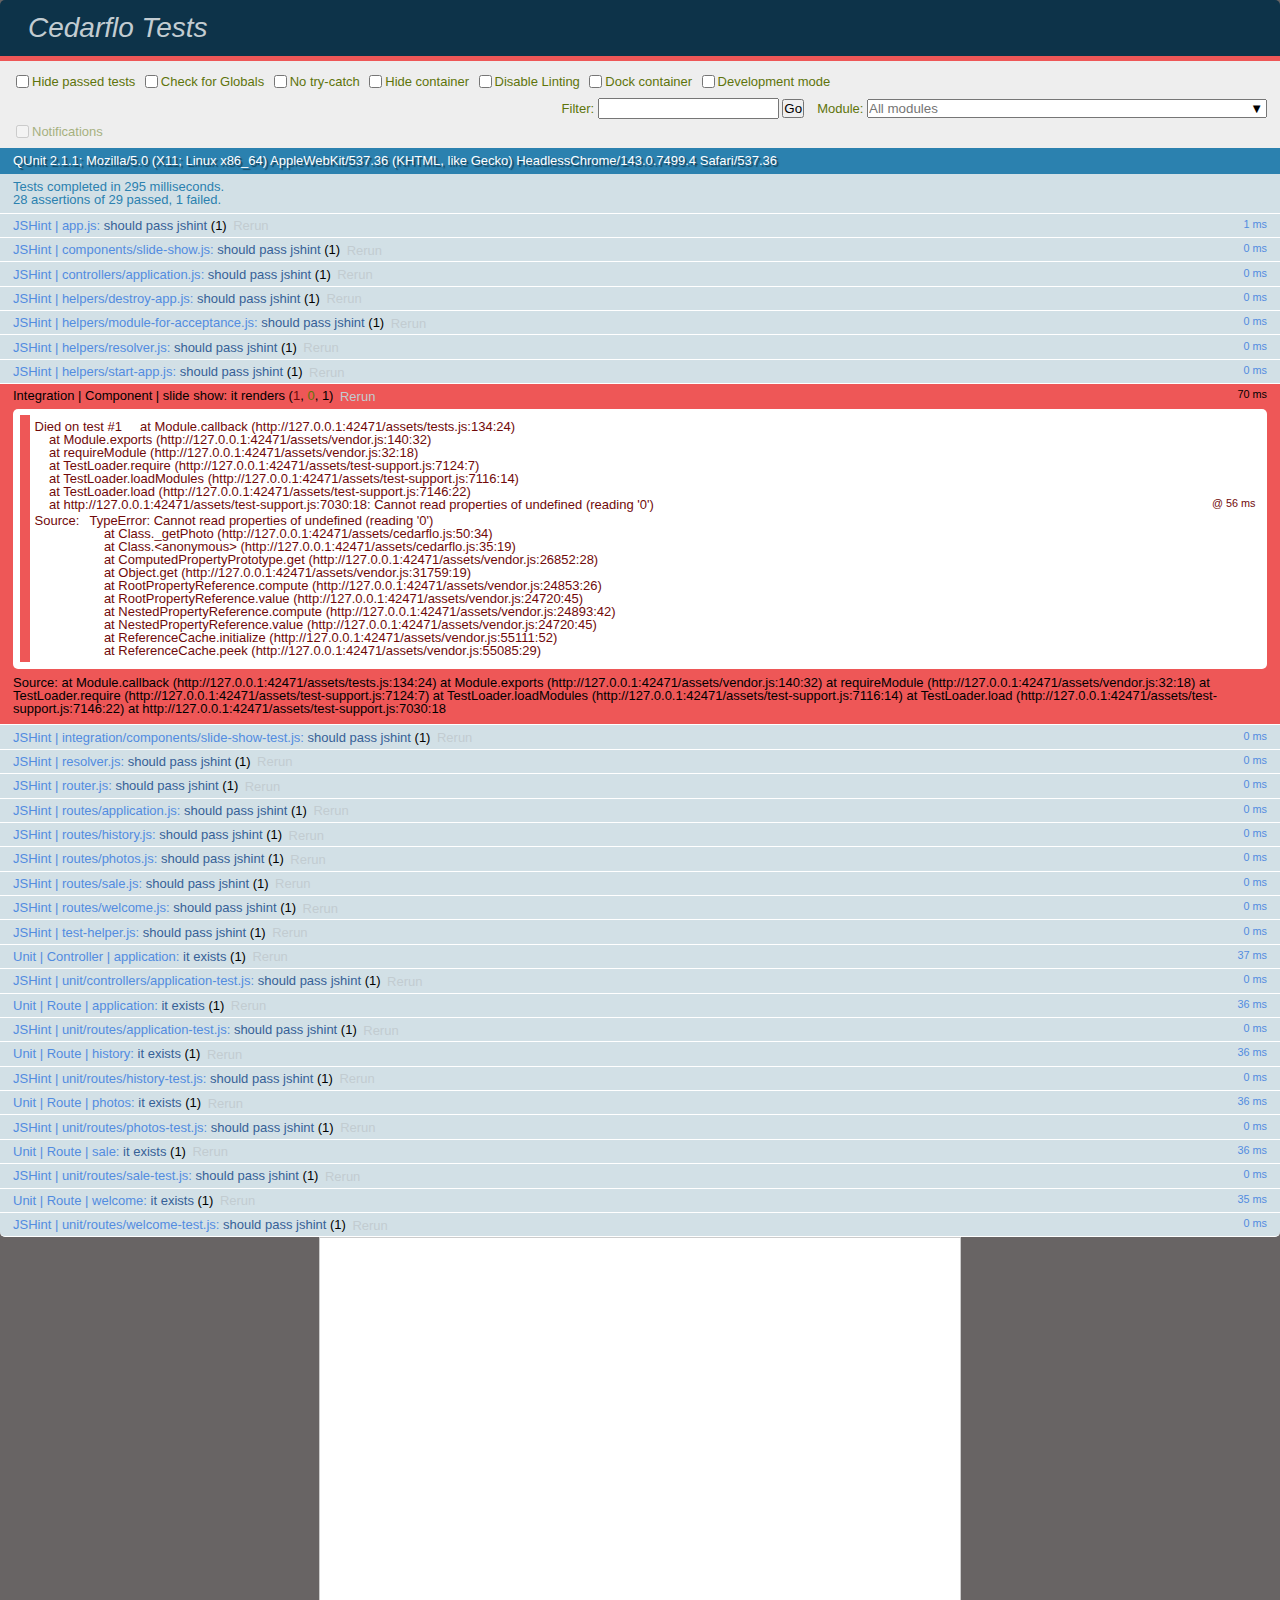
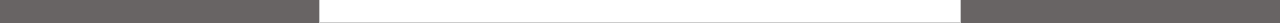
==== tests/index.html @ 621fd9b0 "Update poster for 2018" ====
<!DOCTYPE html>
<html>
  <head>
    <meta charset="utf-8">
    <meta http-equiv="X-UA-Compatible" content="IE=edge">
    <title>Cedarflo Tests</title>
    <meta name="description" content="">
    <meta name="viewport" content="width=device-width, initial-scale=1">

    
<meta name="cedarflo/config/environment" content="%7B%22modulePrefix%22%3A%22cedarflo%22%2C%22environment%22%3A%22test%22%2C%22rootURL%22%3A%22/%22%2C%22locationType%22%3A%22none%22%2C%22EmberENV%22%3A%7B%22FEATURES%22%3A%7B%7D%2C%22EXTEND_PROTOTYPES%22%3A%7B%22Date%22%3Afalse%7D%7D%2C%22APP%22%3A%7B%22LOG_ACTIVE_GENERATION%22%3Afalse%2C%22LOG_VIEW_LOOKUPS%22%3Afalse%2C%22rootElement%22%3A%22%23ember-testing%22%2C%22name%22%3A%22cedarflo%22%2C%22version%22%3A%220.0.0+9774615e%22%7D%2C%22exportApplicationGlobal%22%3Atrue%7D" />
    

    <link rel="stylesheet" href="/assets/vendor.css">
    <link rel="stylesheet" href="/assets/cedarflo.css">
    <link rel="stylesheet" href="/assets/test-support.css">

    
    
  </head>
  <body>
    
    <div id="qunit"></div>
<div id="qunit-fixture"></div>

<div id="ember-testing-container">
  <div id="ember-testing"></div>
</div>


    <script src="/testem.js" integrity=""></script>
    <script src="/assets/vendor.js"></script>
    <script src="/assets/test-support.js"></script>
    <script src="/assets/cedarflo.js"></script>
    <script src="/assets/tests.js"></script>

    
    <script>Ember.assert('The tests file was not loaded. Make sure your tests index.html includes "assets/tests.js".', EmberENV.TESTS_FILE_LOADED);</script>
  </body>
</html>
---- assets/cedarflo.css ----
@import url("https://fonts.googleapis.com/css?family=Source+Sans+Pro");html,body,div,span,applet,object,iframe,h1,h2,h3,h4,h5,h6,p,blockquote,pre,a,abbr,acronym,address,big,cite,code,del,dfn,em,img,ins,kbd,q,s,samp,small,strike,strong,sub,sup,tt,var,b,u,i,center,dl,dt,dd,ol,ul,li,fieldset,form,label,legend,table,caption,tbody,tfoot,thead,tr,th,td,article,aside,canvas,details,embed,figure,figcaption,footer,header,hgroup,menu,nav,output,ruby,section,summary,time,mark,audio,video{margin:0;padding:0;border:0;font:inherit;font-size:100%;vertical-align:baseline}html{line-height:1}ol,ul{list-style:none}table{border-collapse:collapse;border-spacing:0}caption,th,td{text-align:left;font-weight:normal;vertical-align:middle}q,blockquote{quotes:none}q:before,q:after,blockquote:before,blockquote:after{content:"";content:none}a img{border:none}article,aside,details,figcaption,figure,footer,header,hgroup,main,menu,nav,section,summary{display:block}*{margin:0px;padding:0px}img{border:none}.clear{clear:both}body{background:#686464;color:#29371d;font-family:"Source Sans Pro",sans-serif;font-size:14pt}#main{width:1200px;margin:0px auto;height:1400px}.main--description{font-size:14pt}.sale-poster{margin:30px;font-size:18pt}#header{width:980px;margin:0px auto}input{margin:0px 0px}.txt input{border:1px solid #b0c5a4;height:16px;padding:5px;width:285px;float:left}.logo{clear:both;padding-top:30px;padding-left:20px}.menu{margin-top:70px;width:100%}.menu .menu--main{display:inline-block}.menu .menu--main li{text-transform:uppercase;font-size:12pt;color:#6b4916;font-weight:bold}.menu .home,.menu .photos,.menu .history,.menu .contact,.menu .sale{float:left;margin-right:2px}.menu .home a,.menu .photos a,.menu .history a,.menu .contact a,.menu .sale a{text-decoration:none;color:#6b4916}.menu .home a:hover,.menu .photos a:hover,.menu .history a:hover,.menu .contact a:hover,.menu .sale a:hover{color:#ffffff;background-image:url(/assets/images/homeAhover.png);background-size:cover}.menu .home a{background:url(/assets/images/homeA.png) no-repeat bottom center;padding:10px 22px 5px}.menu .photos a{background:url(/assets/images/commitA.png) no-repeat bottom center;padding:10px 18px 5px}.menu .history a{background:url(/assets/images/organicA.png) no-repeat bottom center;padding:10px 18px 5px}.menu .contact a{background:url(/assets/images/contactA.png) no-repeat bottom center;padding:10px 22px 5px}.menu .sale{margin-left:340px;margin-bottom:2px}.menu .sale a{background:url(/assets/images/subsBg.png) no-repeat center bottom;padding:10px 20px;color:#e9dbac}.menu .sale a img{padding:0 0 0 10px;margin:0;width:25px;height:15px}#content{-moz-border-radius:6px / 6px;-webkit-border-radius:6px 6px;border-radius:6px / 6px;background-color:#fff;padding:10px 15px;width:960px;margin:0px auto}.welcome{background-color:#F2ECD7;-moz-border-radius:6px 6px 0 0;-webkit-border-radius:6px;border-radius:6px 6px 0 0;width:930px;margin:0px auto;padding:5px 15px;line-height:20px;clear:both}.welcome img{float:right;margin:0px 0px 0px 30px}h1{color:#6b4916;font-size:20pt;font-style:italic;line-height:normal;margin:5px 0px 10px}.view{background:url(/assets/images/view.png) no-repeat center;width:192px;height:29px;color:#ffffff;border:none;text-transform:uppercase;padding:1px 15px 3px 0px;margin:25px 0px 0px;line-height:25px;cursor:pointer}.view:hover{color:#f7cc1e}.heading{background:url(/assets/images/headingBg.png) no-repeat center top;height:25px;margin:15px -10px;color:#f7eee2;font-weight:bold;font-style:italic;font-size:16pt;padding:5px 30px}.article{clear:both;width:980px;margin:15px 20px 0px 10px}#articleContent,#history{padding:20px 50px 10px 25px}#articleContent .placeholder,#history .placeholder{font-size:20pt}#photos,#salePoster,#saleCatalog{display:none}#articleContent h2,#history h2{margin:10px 15px;font-size:14pt;color:#674512}#articleContent p,#history p{margin:0px 12px 8px;color:#29371d;font-size:12pt;line-height:19px}.vegetable{background:url(/assets/images/img07.jpg) no-repeat bottom center;margin-bottom:-5px;height:290px}h3{color:#6b4916;font-size:24pt;font-style:italic;padding:10px}hr.dotted{border-top:1px dashed #8c8b8b;margin:20px 0px 40px 0px}#footer{height:130px;background-image:url(/assets/images/footerBg.jpg);background-size:cover;padding:0;font-size:13pt;font-style:italic;font-weight:bold;margin-bottom:10px}.contact-us{float:left;background:url(/assets/images/contactHeading.png) no-repeat left top;height:25px;width:149px;margin:-20px 0px 0px -8px;color:#f7eee2;font-weight:bold;font-style:italic;font-size:18px;padding:5px 25px;position:relative;z-index:100}.left,.right{vertical-align:top;display:inline-block;margin-top:8px}.left .contact-heading,.right .contact-heading{color:#7e9c23;margin-right:4px}.left{margin-left:20px}.left .address{margin-left:4px}.right{margin-left:25%}.copyright{float:left;width:auto;margin-top:15px;font-size:10pt;color:#26120f}.slide-show{display:table;width:100%;height:100%}.slide-show .photos--controls{display:table-cell;width:10%;margin:auto;text-align:center;vertical-align:middle}.slide-show .photos--controls button{width:70%;height:10%;-moz-border-radius:6px / 6px;-webkit-border-radius:6px 6px;border-radius:6px / 6px}.slide-show .photos--current{margin-top:15px;width:100%}.slide-show .photos--current img{display:table-cell;width:640px;margin:auto auto;vertical-align:middle}.slide-show .photos--caption{position:relative;width:640px;margin:0 auto;bottom:45px;background-color:black;font-size:15px;color:white;opacity:0.6;filter:alpha(opacity=60)}.slide-show .photos--caption .photos--caption-content{min-height:45px;padding:0px;margin:0px;text-align:center}.sale-page .sale-page--downloads{margin-top:25px;margin-bottom:25px;display:inline-block;width:100%;text-align:center}.sale-page .sale-page--downloads h4{margin-bottom:10px;font-weight:bold}.sale-page .sale-page--downloads a{margin:20px}.sale-page hr{clear:both;border-top:1px solid #8c8b8b}
---- assets/test-support.css ----
/*!
 * QUnit 2.1.1
 * https://qunitjs.com/
 *
 * Copyright jQuery Foundation and other contributors
 * Released under the MIT license
 * https://jquery.org/license
 *
 * Date: 2017-01-06T01:52Z
 */

/** Font Family and Sizes */

#qunit-tests, #qunit-header, #qunit-banner, #qunit-testrunner-toolbar, #qunit-filteredTest, #qunit-userAgent, #qunit-testresult {
	font-family: "Helvetica Neue Light", "HelveticaNeue-Light", "Helvetica Neue", Calibri, Helvetica, Arial, sans-serif;
}

#qunit-testrunner-toolbar, #qunit-filteredTest, #qunit-userAgent, #qunit-testresult, #qunit-tests li { font-size: small; }
#qunit-tests { font-size: smaller; }


/** Resets */

#qunit-tests, #qunit-header, #qunit-banner, #qunit-filteredTest, #qunit-userAgent, #qunit-testresult, #qunit-modulefilter {
	margin: 0;
	padding: 0;
}


/** Header (excluding toolbar) */

#qunit-header {
	padding: 0.5em 0 0.5em 1em;

	color: #8699A4;
	background-color: #0D3349;

	font-size: 1.5em;
	line-height: 1em;
	font-weight: 400;

	border-radius: 5px 5px 0 0;
}

#qunit-header a {
	text-decoration: none;
	color: #C2CCD1;
}

#qunit-header a:hover,
#qunit-header a:focus {
	color: #FFF;
}

#qunit-banner {
	height: 5px;
}

#qunit-filteredTest {
	padding: 0.5em 1em 0.5em 1em;
	color: #366097;
	background-color: #F4FF77;
}

#qunit-userAgent {
	padding: 0.5em 1em 0.5em 1em;
	color: #FFF;
	background-color: #2B81AF;
	text-shadow: rgba(0, 0, 0, 0.5) 2px 2px 1px;
}


/** Toolbar */

#qunit-testrunner-toolbar {
	padding: 0.5em 1em 0.5em 1em;
	color: #5E740B;
	background-color: #EEE;
}

#qunit-testrunner-toolbar .clearfix {
	height: 0;
	clear: both;
}

#qunit-testrunner-toolbar label {
	display: inline-block;
}

#qunit-testrunner-toolbar input[type=checkbox],
#qunit-testrunner-toolbar input[type=radio] {
	margin: 3px;
	vertical-align: -2px;
}

#qunit-testrunner-toolbar input[type=text] {
	box-sizing: border-box;
	height: 1.6em;
}

.qunit-url-config,
.qunit-filter,
#qunit-modulefilter {
	display: inline-block;
	line-height: 2.1em;
}

.qunit-filter,
#qunit-modulefilter {
	float: right;
	position: relative;
	margin-left: 1em;
}

.qunit-url-config label {
	margin-right: 0.5em;
}

#qunit-modulefilter-search {
	box-sizing: border-box;
	width: 400px;
}

#qunit-modulefilter-search-container:after {
	position: absolute;
	right: 0.3em;
	content: "\25bc";
	color: black;
}

#qunit-modulefilter-dropdown {
	/* align with #qunit-modulefilter-search */
	box-sizing: border-box;
	width: 400px;
	position: absolute;
	right: 0;
	top: 50%;
	margin-top: 0.8em;

	border: 1px solid #D3D3D3;
	border-top: none;
	border-radius: 0 0 .25em .25em;
	color: #000;
	background-color: #F5F5F5;
	z-index: 99;
}

#qunit-modulefilter-dropdown a {
	color: inherit;
	text-decoration: none;
}

#qunit-modulefilter-dropdown .clickable.checked {
	font-weight: bold;
	color: #000;
	background-color: #D2E0E6;
}

#qunit-modulefilter-dropdown .clickable:hover {
	color: #FFF;
	background-color: #0D3349;
}

#qunit-modulefilter-actions {
	display: block;
	overflow: auto;

	/* align with #qunit-modulefilter-dropdown-list */
	font: smaller/1.5em sans-serif;
}

#qunit-modulefilter-dropdown #qunit-modulefilter-actions > * {
	box-sizing: border-box;
	max-height: 2.8em;
	display: block;
	padding: 0.4em;
}

#qunit-modulefilter-dropdown #qunit-modulefilter-actions > button {
	float: right;
	font: inherit;
}

#qunit-modulefilter-dropdown #qunit-modulefilter-actions > :last-child {
	/* insert padding to align with checkbox margins */
	padding-left: 3px;
}

#qunit-modulefilter-dropdown-list {
	max-height: 200px;
	overflow-y: auto;
	margin: 0;
	border-top: 2px groove threedhighlight;
	padding: 0.4em 0 0;
	font: smaller/1.5em sans-serif;
}

#qunit-modulefilter-dropdown-list li {
	white-space: nowrap;
	overflow: hidden;
	text-overflow: ellipsis;
}

#qunit-modulefilter-dropdown-list .clickable {
	display: block;
	padding-left: 0.15em;
}


/** Tests: Pass/Fail */

#qunit-tests {
	list-style-position: inside;
}

#qunit-tests li {
	padding: 0.4em 1em 0.4em 1em;
	border-bottom: 1px solid #FFF;
	list-style-position: inside;
}

#qunit-tests > li {
	display: none;
}

#qunit-tests li.running,
#qunit-tests li.pass,
#qunit-tests li.fail,
#qunit-tests li.skipped,
#qunit-tests li.aborted {
	display: list-item;
}

#qunit-tests.hidepass {
	position: relative;
}

#qunit-tests.hidepass li.running,
#qunit-tests.hidepass li.pass {
	visibility: hidden;
	position: absolute;
	width:   0;
	height:  0;
	padding: 0;
	border:  0;
	margin:  0;
}

#qunit-tests li strong {
	cursor: pointer;
}

#qunit-tests li.skipped strong {
	cursor: default;
}

#qunit-tests li a {
	padding: 0.5em;
	color: #C2CCD1;
	text-decoration: none;
}

#qunit-tests li p a {
	padding: 0.25em;
	color: #6B6464;
}
#qunit-tests li a:hover,
#qunit-tests li a:focus {
	color: #000;
}

#qunit-tests li .runtime {
	float: right;
	font-size: smaller;
}

.qunit-assert-list {
	margin-top: 0.5em;
	padding: 0.5em;

	background-color: #FFF;

	border-radius: 5px;
}

.qunit-source {
	margin: 0.6em 0 0.3em;
}

.qunit-collapsed {
	display: none;
}

#qunit-tests table {
	border-collapse: collapse;
	margin-top: 0.2em;
}

#qunit-tests th {
	text-align: right;
	vertical-align: top;
	padding: 0 0.5em 0 0;
}

#qunit-tests td {
	vertical-align: top;
}

#qunit-tests pre {
	margin: 0;
	white-space: pre-wrap;
	word-wrap: break-word;
}

#qunit-tests del {
	color: #374E0C;
	background-color: #E0F2BE;
	text-decoration: none;
}

#qunit-tests ins {
	color: #500;
	background-color: #FFCACA;
	text-decoration: none;
}

/*** Test Counts */

#qunit-tests b.counts                       { color: #000; }
#qunit-tests b.passed                       { color: #5E740B; }
#qunit-tests b.failed                       { color: #710909; }

#qunit-tests li li {
	padding: 5px;
	background-color: #FFF;
	border-bottom: none;
	list-style-position: inside;
}

/*** Passing Styles */

#qunit-tests li li.pass {
	color: #3C510C;
	background-color: #FFF;
	border-left: 10px solid #C6E746;
}

#qunit-tests .pass                          { color: #528CE0; background-color: #D2E0E6; }
#qunit-tests .pass .test-name               { color: #366097; }

#qunit-tests .pass .test-actual,
#qunit-tests .pass .test-expected           { color: #999; }

#qunit-banner.qunit-pass                    { background-color: #C6E746; }

/*** Failing Styles */

#qunit-tests li li.fail {
	color: #710909;
	background-color: #FFF;
	border-left: 10px solid #EE5757;
	white-space: pre;
}

#qunit-tests > li:last-child {
	border-radius: 0 0 5px 5px;
}

#qunit-tests .fail                          { color: #000; background-color: #EE5757; }
#qunit-tests .fail .test-name,
#qunit-tests .fail .module-name             { color: #000; }

#qunit-tests .fail .test-actual             { color: #EE5757; }
#qunit-tests .fail .test-expected           { color: #008000; }

#qunit-banner.qunit-fail                    { background-color: #EE5757; }


/*** Aborted tests */
#qunit-tests .aborted { color: #000; background-color: orange; }
/*** Skipped tests */

#qunit-tests .skipped {
	background-color: #EBECE9;
}

#qunit-tests .qunit-skipped-label {
	background-color: #F4FF77;
	display: inline-block;
	font-style: normal;
	color: #366097;
	line-height: 1.8em;
	padding: 0 0.5em;
	margin: -0.4em 0.4em -0.4em 0;
}

/** Result */

#qunit-testresult {
	color: #2B81AF;
	background-color: #D2E0E6;

	border-bottom: 1px solid #FFF;
}
#qunit-testresult .clearfix {
	height: 0;
	clear: both;
}
#qunit-testresult .module-name {
	font-weight: 700;
}
#qunit-testresult-display {
	padding: 0.5em 1em 0.5em 1em;
	width: 85%;
	float:left;
}
#qunit-testresult-controls {
	padding: 0.5em 1em 0.5em 1em;
  width: 10%;
	float:left;
}

/** Fixture */

#qunit-fixture {
	position: absolute;
	top: -10000px;
	left: -10000px;
	width: 1000px;
	height: 1000px;
}

#ember-testing-container {
  position: relative;
  background: white;
  bottom: 0;
  right: 0;
  width: 640px;
  height: 384px;
  overflow: auto;
  z-index: 9999;
  border: 1px solid #ccc;
  margin: 0 auto;
}

#ember-testing-container.full-screen {
  width: 100%;
  height: 100%;
  overflow: auto;
  z-index: 9999;
  border: none;
}

#ember-testing {
  width: 200%;
  height: 200%;
  transform: scale(0.5);
  transform-origin: top left;
}

.full-screen #ember-testing {
  position: absolute;
  width: 100%;
  transform: scale(1);
}
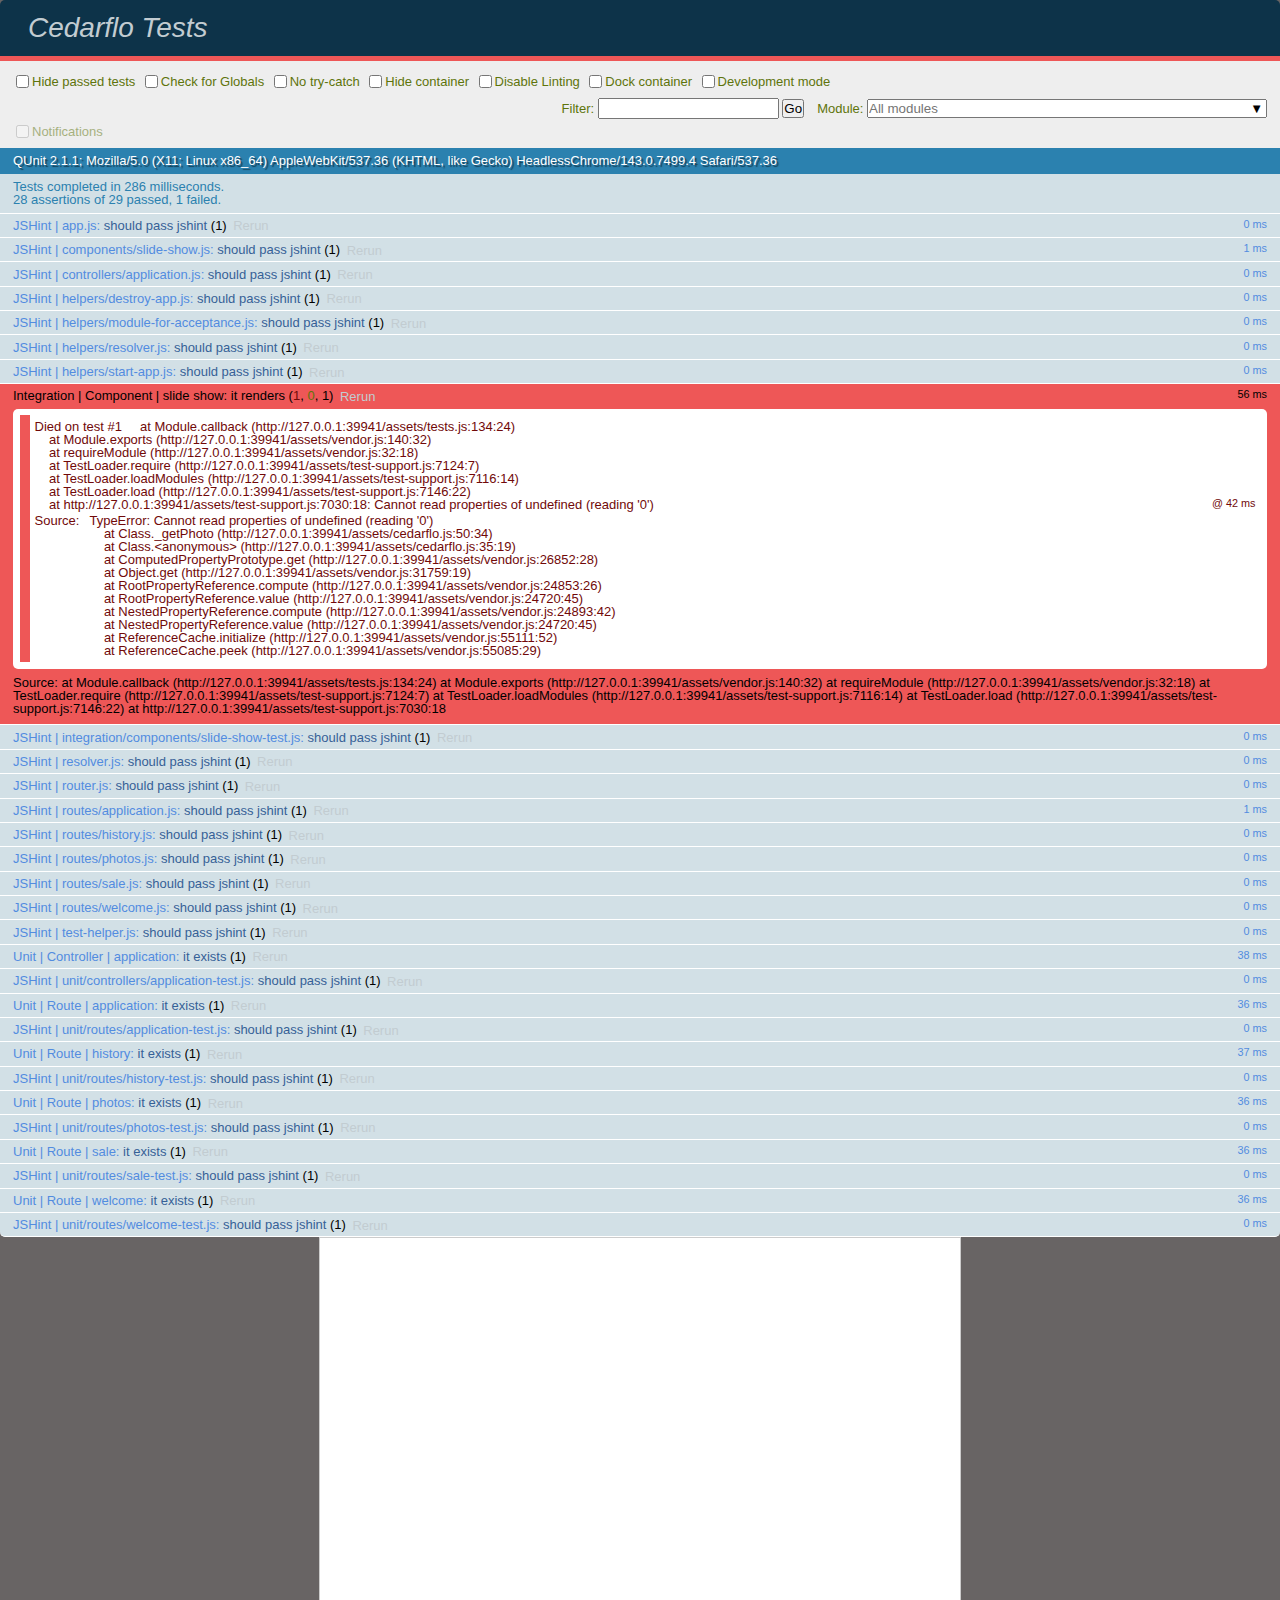
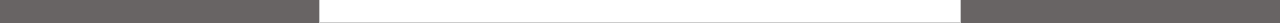
==== commit 47e4efba: "Add 2018 sales catalog" ====
--- a/tests/index.html
+++ b/tests/index.html
@@ -8,7 +8,7 @@
     <meta name="viewport" content="width=device-width, initial-scale=1">
 
     
-<meta name="cedarflo/config/environment" content="%7B%22modulePrefix%22%3A%22cedarflo%22%2C%22environment%22%3A%22test%22%2C%22rootURL%22%3A%22/%22%2C%22locationType%22%3A%22none%22%2C%22EmberENV%22%3A%7B%22FEATURES%22%3A%7B%7D%2C%22EXTEND_PROTOTYPES%22%3A%7B%22Date%22%3Afalse%7D%7D%2C%22APP%22%3A%7B%22LOG_ACTIVE_GENERATION%22%3Afalse%2C%22LOG_VIEW_LOOKUPS%22%3Afalse%2C%22rootElement%22%3A%22%23ember-testing%22%2C%22name%22%3A%22cedarflo%22%2C%22version%22%3A%220.0.0+9774615e%22%7D%2C%22exportApplicationGlobal%22%3Atrue%7D" />
+<meta name="cedarflo/config/environment" content="%7B%22modulePrefix%22%3A%22cedarflo%22%2C%22environment%22%3A%22test%22%2C%22rootURL%22%3A%22/%22%2C%22locationType%22%3A%22none%22%2C%22EmberENV%22%3A%7B%22FEATURES%22%3A%7B%7D%2C%22EXTEND_PROTOTYPES%22%3A%7B%22Date%22%3Afalse%7D%7D%2C%22APP%22%3A%7B%22LOG_ACTIVE_GENERATION%22%3Afalse%2C%22LOG_VIEW_LOOKUPS%22%3Afalse%2C%22rootElement%22%3A%22%23ember-testing%22%2C%22name%22%3A%22cedarflo%22%2C%22version%22%3A%220.0.0+2aed6bef%22%7D%2C%22exportApplicationGlobal%22%3Atrue%7D" />
     
 
     <link rel="stylesheet" href="/assets/vendor.css">
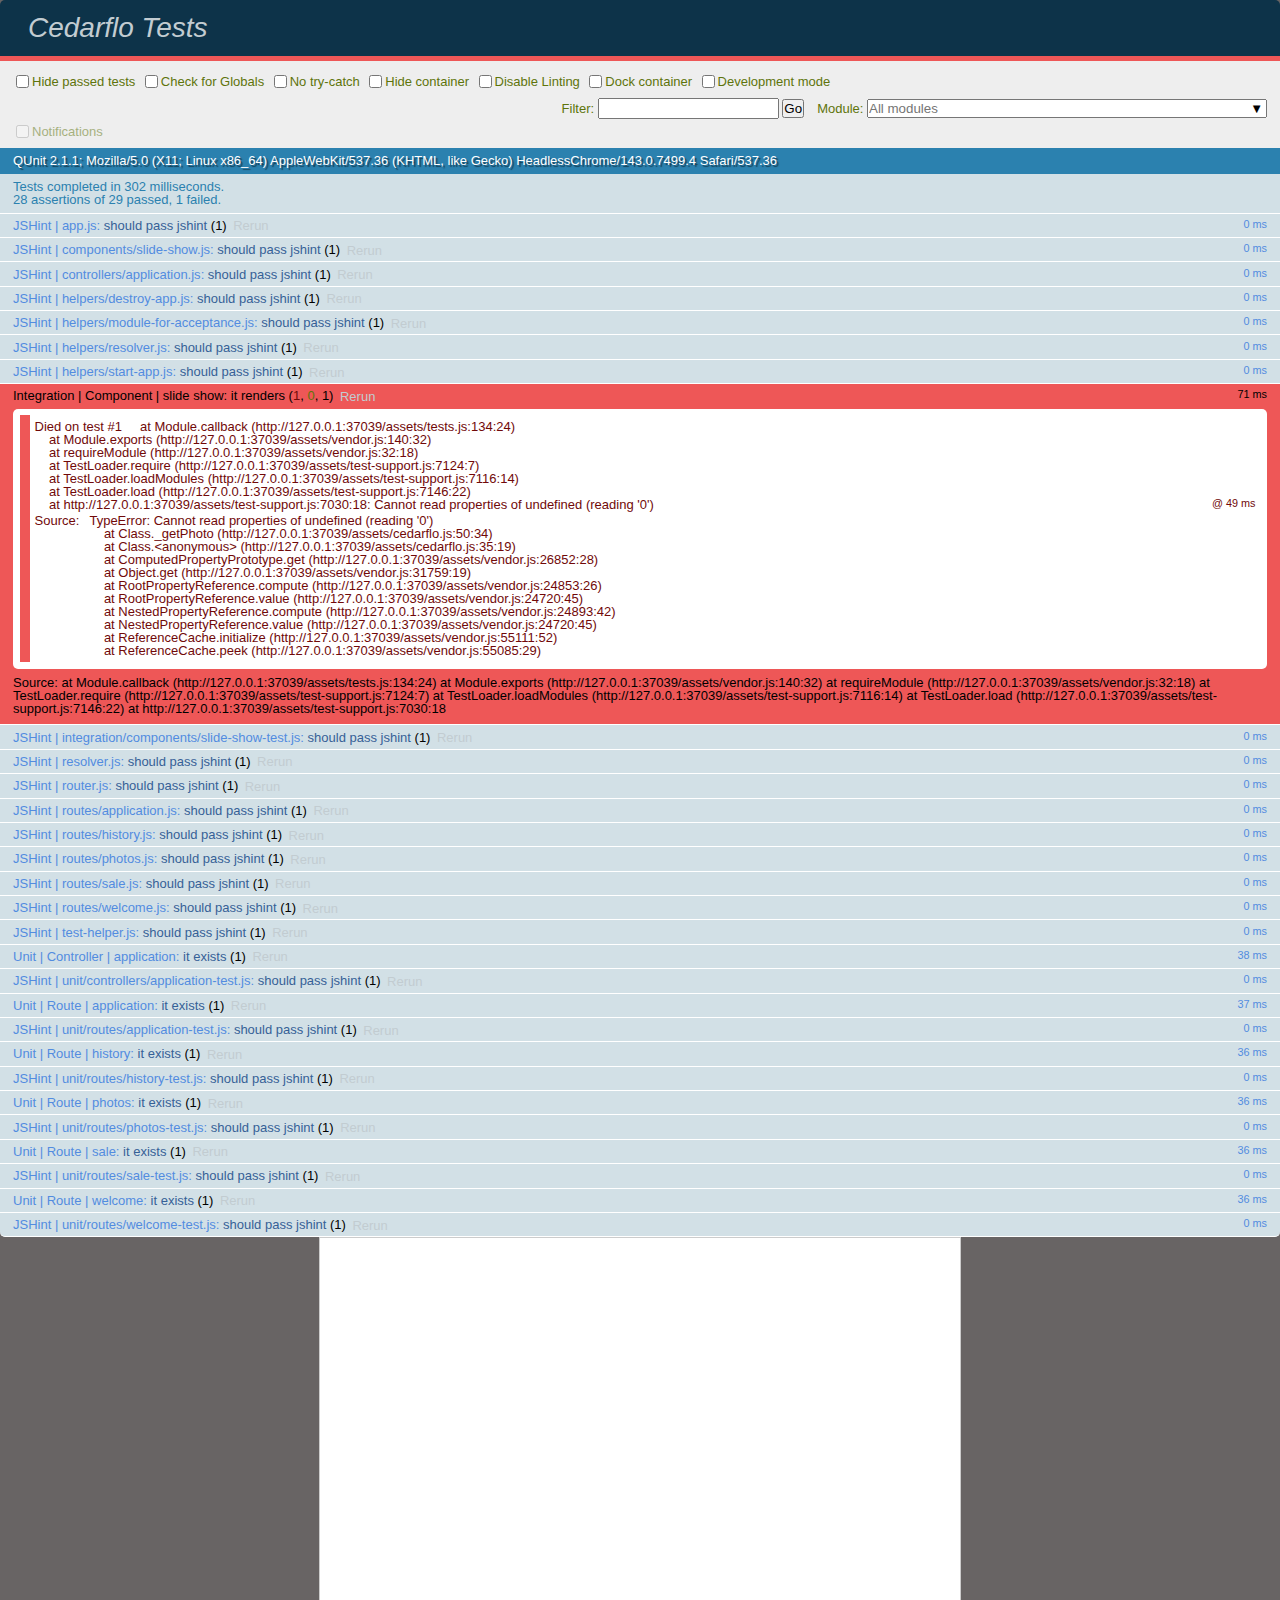
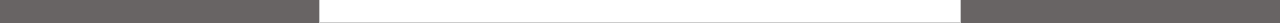
==== commit 12c94ee5: "Add yearling scrotal and ultrasound info" ====
--- a/tests/index.html
+++ b/tests/index.html
@@ -8,7 +8,7 @@
     <meta name="viewport" content="width=device-width, initial-scale=1">
 
     
-<meta name="cedarflo/config/environment" content="%7B%22modulePrefix%22%3A%22cedarflo%22%2C%22environment%22%3A%22test%22%2C%22rootURL%22%3A%22/%22%2C%22locationType%22%3A%22none%22%2C%22EmberENV%22%3A%7B%22FEATURES%22%3A%7B%7D%2C%22EXTEND_PROTOTYPES%22%3A%7B%22Date%22%3Afalse%7D%7D%2C%22APP%22%3A%7B%22LOG_ACTIVE_GENERATION%22%3Afalse%2C%22LOG_VIEW_LOOKUPS%22%3Afalse%2C%22rootElement%22%3A%22%23ember-testing%22%2C%22name%22%3A%22cedarflo%22%2C%22version%22%3A%220.0.0+2aed6bef%22%7D%2C%22exportApplicationGlobal%22%3Atrue%7D" />
+<meta name="cedarflo/config/environment" content="%7B%22modulePrefix%22%3A%22cedarflo%22%2C%22environment%22%3A%22test%22%2C%22rootURL%22%3A%22/%22%2C%22locationType%22%3A%22none%22%2C%22EmberENV%22%3A%7B%22FEATURES%22%3A%7B%7D%2C%22EXTEND_PROTOTYPES%22%3A%7B%22Date%22%3Afalse%7D%7D%2C%22APP%22%3A%7B%22LOG_ACTIVE_GENERATION%22%3Afalse%2C%22LOG_VIEW_LOOKUPS%22%3Afalse%2C%22rootElement%22%3A%22%23ember-testing%22%2C%22name%22%3A%22cedarflo%22%2C%22version%22%3A%220.0.0+4cfbd34b%22%7D%2C%22exportApplicationGlobal%22%3Atrue%7D" />
     
 
     <link rel="stylesheet" href="/assets/vendor.css">
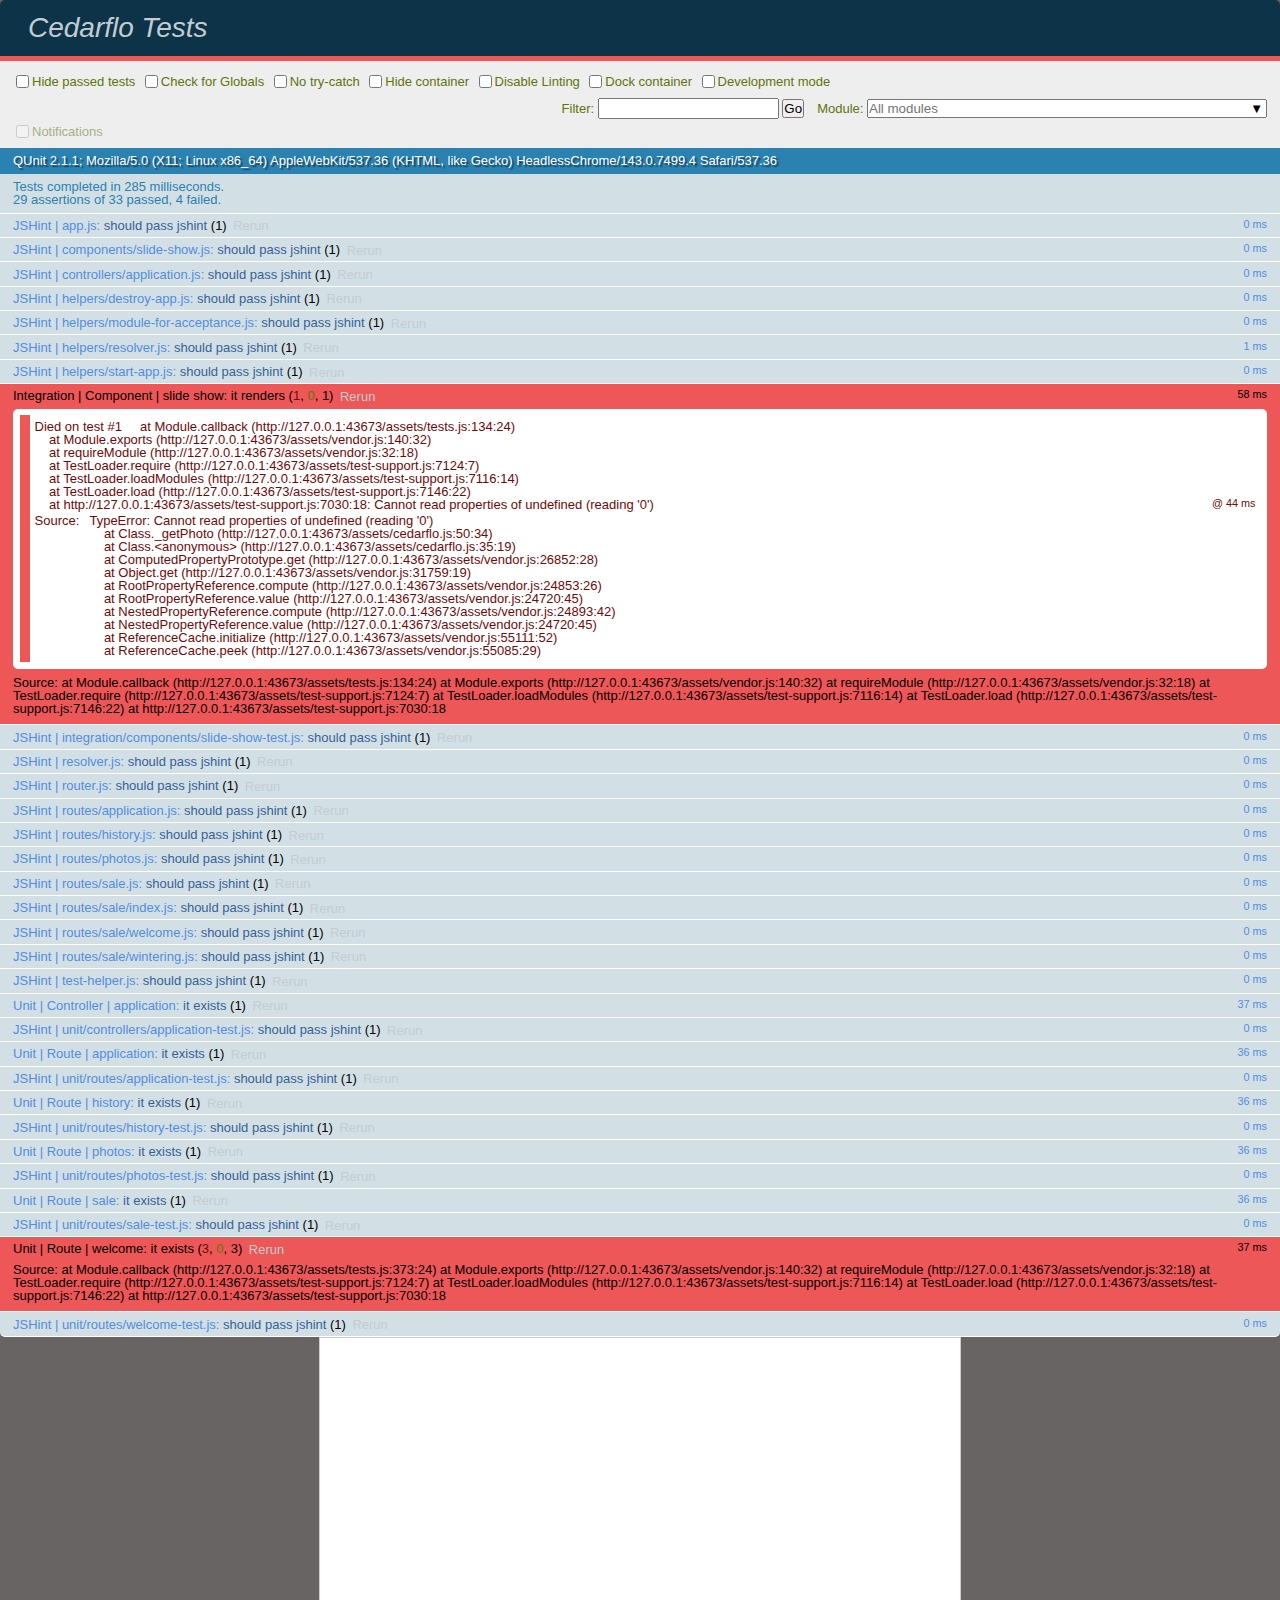
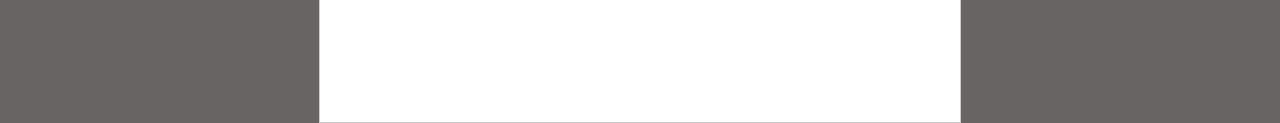
==== commit 2b2c09d9: "final sale info" ====
--- a/tests/index.html
+++ b/tests/index.html
@@ -8,7 +8,7 @@
     <meta name="viewport" content="width=device-width, initial-scale=1">
 
     
-<meta name="cedarflo/config/environment" content="%7B%22modulePrefix%22%3A%22cedarflo%22%2C%22environment%22%3A%22test%22%2C%22rootURL%22%3A%22/%22%2C%22locationType%22%3A%22none%22%2C%22EmberENV%22%3A%7B%22FEATURES%22%3A%7B%7D%2C%22EXTEND_PROTOTYPES%22%3A%7B%22Date%22%3Afalse%7D%7D%2C%22APP%22%3A%7B%22LOG_ACTIVE_GENERATION%22%3Afalse%2C%22LOG_VIEW_LOOKUPS%22%3Afalse%2C%22rootElement%22%3A%22%23ember-testing%22%2C%22name%22%3A%22cedarflo%22%2C%22version%22%3A%220.0.0+4cfbd34b%22%7D%2C%22exportApplicationGlobal%22%3Atrue%7D" />
+<meta name="cedarflo/config/environment" content="%7B%22modulePrefix%22%3A%22cedarflo%22%2C%22environment%22%3A%22test%22%2C%22rootURL%22%3A%22/%22%2C%22locationType%22%3A%22none%22%2C%22EmberENV%22%3A%7B%22FEATURES%22%3A%7B%7D%2C%22EXTEND_PROTOTYPES%22%3A%7B%22Date%22%3Afalse%7D%7D%2C%22APP%22%3A%7B%22LOG_ACTIVE_GENERATION%22%3Afalse%2C%22LOG_VIEW_LOOKUPS%22%3Afalse%2C%22rootElement%22%3A%22%23ember-testing%22%2C%22name%22%3A%22cedarflo%22%2C%22version%22%3A%220.0.0+ede4423c%22%7D%2C%22exportApplicationGlobal%22%3Atrue%7D" />
     
 
     <link rel="stylesheet" href="/assets/vendor.css">
--- a/assets/cedarflo.css
+++ b/assets/cedarflo.css
@@ -1 +1 @@
-@import url("https://fonts.googleapis.com/css?family=Source+Sans+Pro");html,body,div,span,applet,object,iframe,h1,h2,h3,h4,h5,h6,p,blockquote,pre,a,abbr,acronym,address,big,cite,code,del,dfn,em,img,ins,kbd,q,s,samp,small,strike,strong,sub,sup,tt,var,b,u,i,center,dl,dt,dd,ol,ul,li,fieldset,form,label,legend,table,caption,tbody,tfoot,thead,tr,th,td,article,aside,canvas,details,embed,figure,figcaption,footer,header,hgroup,menu,nav,output,ruby,section,summary,time,mark,audio,video{margin:0;padding:0;border:0;font:inherit;font-size:100%;vertical-align:baseline}html{line-height:1}ol,ul{list-style:none}table{border-collapse:collapse;border-spacing:0}caption,th,td{text-align:left;font-weight:normal;vertical-align:middle}q,blockquote{quotes:none}q:before,q:after,blockquote:before,blockquote:after{content:"";content:none}a img{border:none}article,aside,details,figcaption,figure,footer,header,hgroup,main,menu,nav,section,summary{display:block}*{margin:0px;padding:0px}img{border:none}.clear{clear:both}body{background:#686464;color:#29371d;font-family:"Source Sans Pro",sans-serif;font-size:14pt}#main{width:1200px;margin:0px auto;height:1400px}.main--description{font-size:14pt}.sale-poster{margin:30px;font-size:18pt}#header{width:980px;margin:0px auto}input{margin:0px 0px}.txt input{border:1px solid #b0c5a4;height:16px;padding:5px;width:285px;float:left}.logo{clear:both;padding-top:30px;padding-left:20px}.menu{margin-top:70px;width:100%}.menu .menu--main{display:inline-block}.menu .menu--main li{text-transform:uppercase;font-size:12pt;color:#6b4916;font-weight:bold}.menu .home,.menu .photos,.menu .history,.menu .contact,.menu .sale{float:left;margin-right:2px}.menu .home a,.menu .photos a,.menu .history a,.menu .contact a,.menu .sale a{text-decoration:none;color:#6b4916}.menu .home a:hover,.menu .photos a:hover,.menu .history a:hover,.menu .contact a:hover,.menu .sale a:hover{color:#ffffff;background-image:url(/assets/images/homeAhover.png);background-size:cover}.menu .home a{background:url(/assets/images/homeA.png) no-repeat bottom center;padding:10px 22px 5px}.menu .photos a{background:url(/assets/images/commitA.png) no-repeat bottom center;padding:10px 18px 5px}.menu .history a{background:url(/assets/images/organicA.png) no-repeat bottom center;padding:10px 18px 5px}.menu .contact a{background:url(/assets/images/contactA.png) no-repeat bottom center;padding:10px 22px 5px}.menu .sale{margin-left:340px;margin-bottom:2px}.menu .sale a{background:url(/assets/images/subsBg.png) no-repeat center bottom;padding:10px 20px;color:#e9dbac}.menu .sale a img{padding:0 0 0 10px;margin:0;width:25px;height:15px}#content{-moz-border-radius:6px / 6px;-webkit-border-radius:6px 6px;border-radius:6px / 6px;background-color:#fff;padding:10px 15px;width:960px;margin:0px auto}.welcome{background-color:#F2ECD7;-moz-border-radius:6px 6px 0 0;-webkit-border-radius:6px;border-radius:6px 6px 0 0;width:930px;margin:0px auto;padding:5px 15px;line-height:20px;clear:both}.welcome img{float:right;margin:0px 0px 0px 30px}h1{color:#6b4916;font-size:20pt;font-style:italic;line-height:normal;margin:5px 0px 10px}.view{background:url(/assets/images/view.png) no-repeat center;width:192px;height:29px;color:#ffffff;border:none;text-transform:uppercase;padding:1px 15px 3px 0px;margin:25px 0px 0px;line-height:25px;cursor:pointer}.view:hover{color:#f7cc1e}.heading{background:url(/assets/images/headingBg.png) no-repeat center top;height:25px;margin:15px -10px;color:#f7eee2;font-weight:bold;font-style:italic;font-size:16pt;padding:5px 30px}.article{clear:both;width:980px;margin:15px 20px 0px 10px}#articleContent,#history{padding:20px 50px 10px 25px}#articleContent .placeholder,#history .placeholder{font-size:20pt}#photos,#salePoster,#saleCatalog{display:none}#articleContent h2,#history h2{margin:10px 15px;font-size:14pt;color:#674512}#articleContent p,#history p{margin:0px 12px 8px;color:#29371d;font-size:12pt;line-height:19px}.vegetable{background:url(/assets/images/img07.jpg) no-repeat bottom center;margin-bottom:-5px;height:290px}h3{color:#6b4916;font-size:24pt;font-style:italic;padding:10px}hr.dotted{border-top:1px dashed #8c8b8b;margin:20px 0px 40px 0px}#footer{height:130px;background-image:url(/assets/images/footerBg.jpg);background-size:cover;padding:0;font-size:13pt;font-style:italic;font-weight:bold;margin-bottom:10px}.contact-us{float:left;background:url(/assets/images/contactHeading.png) no-repeat left top;height:25px;width:149px;margin:-20px 0px 0px -8px;color:#f7eee2;font-weight:bold;font-style:italic;font-size:18px;padding:5px 25px;position:relative;z-index:100}.left,.right{vertical-align:top;display:inline-block;margin-top:8px}.left .contact-heading,.right .contact-heading{color:#7e9c23;margin-right:4px}.left{margin-left:20px}.left .address{margin-left:4px}.right{margin-left:25%}.copyright{float:left;width:auto;margin-top:15px;font-size:10pt;color:#26120f}.slide-show{display:table;width:100%;height:100%}.slide-show .photos--controls{display:table-cell;width:10%;margin:auto;text-align:center;vertical-align:middle}.slide-show .photos--controls button{width:70%;height:10%;-moz-border-radius:6px / 6px;-webkit-border-radius:6px 6px;border-radius:6px / 6px}.slide-show .photos--current{margin-top:15px;width:100%}.slide-show .photos--current img{display:table-cell;width:640px;margin:auto auto;vertical-align:middle}.slide-show .photos--caption{position:relative;width:640px;margin:0 auto;bottom:45px;background-color:black;font-size:15px;color:white;opacity:0.6;filter:alpha(opacity=60)}.slide-show .photos--caption .photos--caption-content{min-height:45px;padding:0px;margin:0px;text-align:center}.sale-page .sale-page--downloads{margin-top:25px;margin-bottom:25px;display:inline-block;width:100%;text-align:center}.sale-page .sale-page--downloads h4{margin-bottom:10px;font-weight:bold}.sale-page .sale-page--downloads a{margin:20px}.sale-page hr{clear:both;border-top:1px solid #8c8b8b}
+@import url("https://fonts.googleapis.com/css?family=Source+Sans+Pro");html,body,div,span,applet,object,iframe,h1,h2,h3,h4,h5,h6,p,blockquote,pre,a,abbr,acronym,address,big,cite,code,del,dfn,em,img,ins,kbd,q,s,samp,small,strike,strong,sub,sup,tt,var,b,u,i,center,dl,dt,dd,ol,ul,li,fieldset,form,label,legend,table,caption,tbody,tfoot,thead,tr,th,td,article,aside,canvas,details,embed,figure,figcaption,footer,header,hgroup,menu,nav,output,ruby,section,summary,time,mark,audio,video{margin:0;padding:0;border:0;font:inherit;font-size:100%;vertical-align:baseline}html{line-height:1}ol,ul{list-style:none}table{border-collapse:collapse;border-spacing:0}caption,th,td{text-align:left;font-weight:normal;vertical-align:middle}q,blockquote{quotes:none}q:before,q:after,blockquote:before,blockquote:after{content:"";content:none}a img{border:none}article,aside,details,figcaption,figure,footer,header,hgroup,main,menu,nav,section,summary{display:block}*{margin:0px;padding:0px}img{border:none}.clear{clear:both}body{background:#686464;color:#29371d;font-family:"Source Sans Pro",sans-serif;font-size:14pt}#main{width:1200px;margin:0px auto;height:1400px}.main--description{font-size:14pt}.sale-poster{margin:30px;font-size:18pt}#header{width:980px;margin:0px auto}input{margin:0px 0px}.txt input{border:1px solid #b0c5a4;height:16px;padding:5px;width:285px;float:left}.logo{clear:both;padding-top:30px;padding-left:20px}.menu{margin-top:70px;width:100%}.menu .menu--main{display:inline-block}.menu .menu--main li{text-transform:uppercase;font-size:12pt;color:#6b4916;font-weight:bold}.menu .home,.menu .photos,.menu .history,.menu .contact,.menu .sale{float:left;margin-right:2px}.menu .home a,.menu .photos a,.menu .history a,.menu .contact a,.menu .sale a{text-decoration:none;color:#6b4916}.menu .home a:hover,.menu .photos a:hover,.menu .history a:hover,.menu .contact a:hover,.menu .sale a:hover{color:#ffffff;background-image:url(/assets/images/homeAhover.png);background-size:cover}.menu .home a{background:url(/assets/images/homeA.png) no-repeat bottom center;padding:10px 22px 5px}.menu .photos a{background:url(/assets/images/commitA.png) no-repeat bottom center;padding:10px 18px 5px}.menu .history a{background:url(/assets/images/organicA.png) no-repeat bottom center;padding:10px 18px 5px}.menu .contact a{background:url(/assets/images/contactA.png) no-repeat bottom center;padding:10px 22px 5px}.menu .sale{margin-left:340px;margin-bottom:2px}.menu .sale a{background:url(/assets/images/subsBg.png) no-repeat center bottom;padding:10px 20px;color:#e9dbac}.menu .sale a img{padding:0 0 0 10px;margin:0;width:25px;height:15px}#content{-moz-border-radius:6px / 6px;-webkit-border-radius:6px 6px;border-radius:6px / 6px;background-color:#fff;padding:10px 15px;width:960px;margin:0px auto}.welcome{background-color:#F2ECD7;-moz-border-radius:6px 6px 0 0;-webkit-border-radius:6px;border-radius:6px 6px 0 0;width:930px;margin:0px auto;padding:5px 15px;line-height:20px;clear:both}.welcome img{float:right;margin:0px 0px 0px 30px}h1{color:#6b4916;font-size:20pt;font-style:italic;line-height:normal;margin:5px 0px 10px}.view{background:url(/assets/images/view.png) no-repeat center;width:192px;height:29px;color:#ffffff;border:none;text-transform:uppercase;padding:1px 15px 3px 0px;margin:25px 0px 0px;line-height:25px;cursor:pointer}.view:hover{color:#f7cc1e}.heading{background:url(/assets/images/headingBg.png) no-repeat center top;height:25px;margin:15px -10px;color:#f7eee2;font-weight:bold;font-style:italic;font-size:16pt;padding:5px 30px}.article{clear:both;width:980px;margin:15px 20px 0px 10px}#articleContent,#history{padding:20px 50px 10px 25px}#articleContent .placeholder,#history .placeholder{font-size:20pt}#articleContent ul,#history ul{list-style-type:disc;margin:10px 35px}#articleContent strong,#history strong{font-weight:bold}#photos,#salePoster,#saleCatalog{display:none}#articleContent h2,#history h2{margin:10px 15px;font-size:14pt;color:#674512}#articleContent p,#history p{margin:0px 12px 8px;color:#29371d;font-size:12pt;line-height:19px}.vegetable{background:url(/assets/images/img07.jpg) no-repeat bottom center;margin-bottom:-5px;height:290px}h3{color:#6b4916;font-size:24pt;font-style:italic;padding:10px}hr.dotted{border-top:1px dashed #8c8b8b;margin:20px 0px 40px 0px}#footer{height:130px;background-image:url(/assets/images/footerBg.jpg);background-size:cover;padding:0;font-size:13pt;font-style:italic;font-weight:bold;margin-bottom:10px}.contact-us{float:left;background:url(/assets/images/contactHeading.png) no-repeat left top;height:25px;width:149px;margin:-20px 0px 0px -8px;color:#f7eee2;font-weight:bold;font-style:italic;font-size:18px;padding:5px 25px;position:relative;z-index:100}.left,.right{vertical-align:top;display:inline-block;margin-top:8px}.left .contact-heading,.right .contact-heading{color:#7e9c23;margin-right:4px}.left{margin-left:20px}.left .address{margin-left:4px}.right{margin-left:25%}.copyright{float:left;width:auto;margin-top:15px;font-size:10pt;color:#26120f}.slide-show{display:table;width:100%;height:100%}.slide-show .photos--controls{display:table-cell;width:10%;margin:auto;text-align:center;vertical-align:middle}.slide-show .photos--controls button{width:2em;height:2em;-moz-border-radius:6px / 6px;-webkit-border-radius:6px 6px;border-radius:6px / 6px}.slide-show .photos--current{margin-top:15px;width:100%}.slide-show .photos--current img{display:table-cell;width:100%;margin:auto auto;vertical-align:middle}.slide-show .photos--caption{position:relative;width:640px;margin:0 auto;bottom:45px;background-color:black;font-size:15px;color:white;opacity:0.6;filter:alpha(opacity=60)}.slide-show .photos--caption .photos--caption-content{min-height:45px;padding:0px;margin:0px;text-align:center}.sale-page .sale-page--downloads{margin-top:25px;margin-bottom:25px;display:inline-block;width:100%;text-align:center}.sale-page .sale-page--downloads h4{margin-bottom:10px;font-weight:bold}.sale-page .sale-page--downloads a{margin:20px}.sale-page hr{clear:both;border-top:1px solid #8c8b8b}
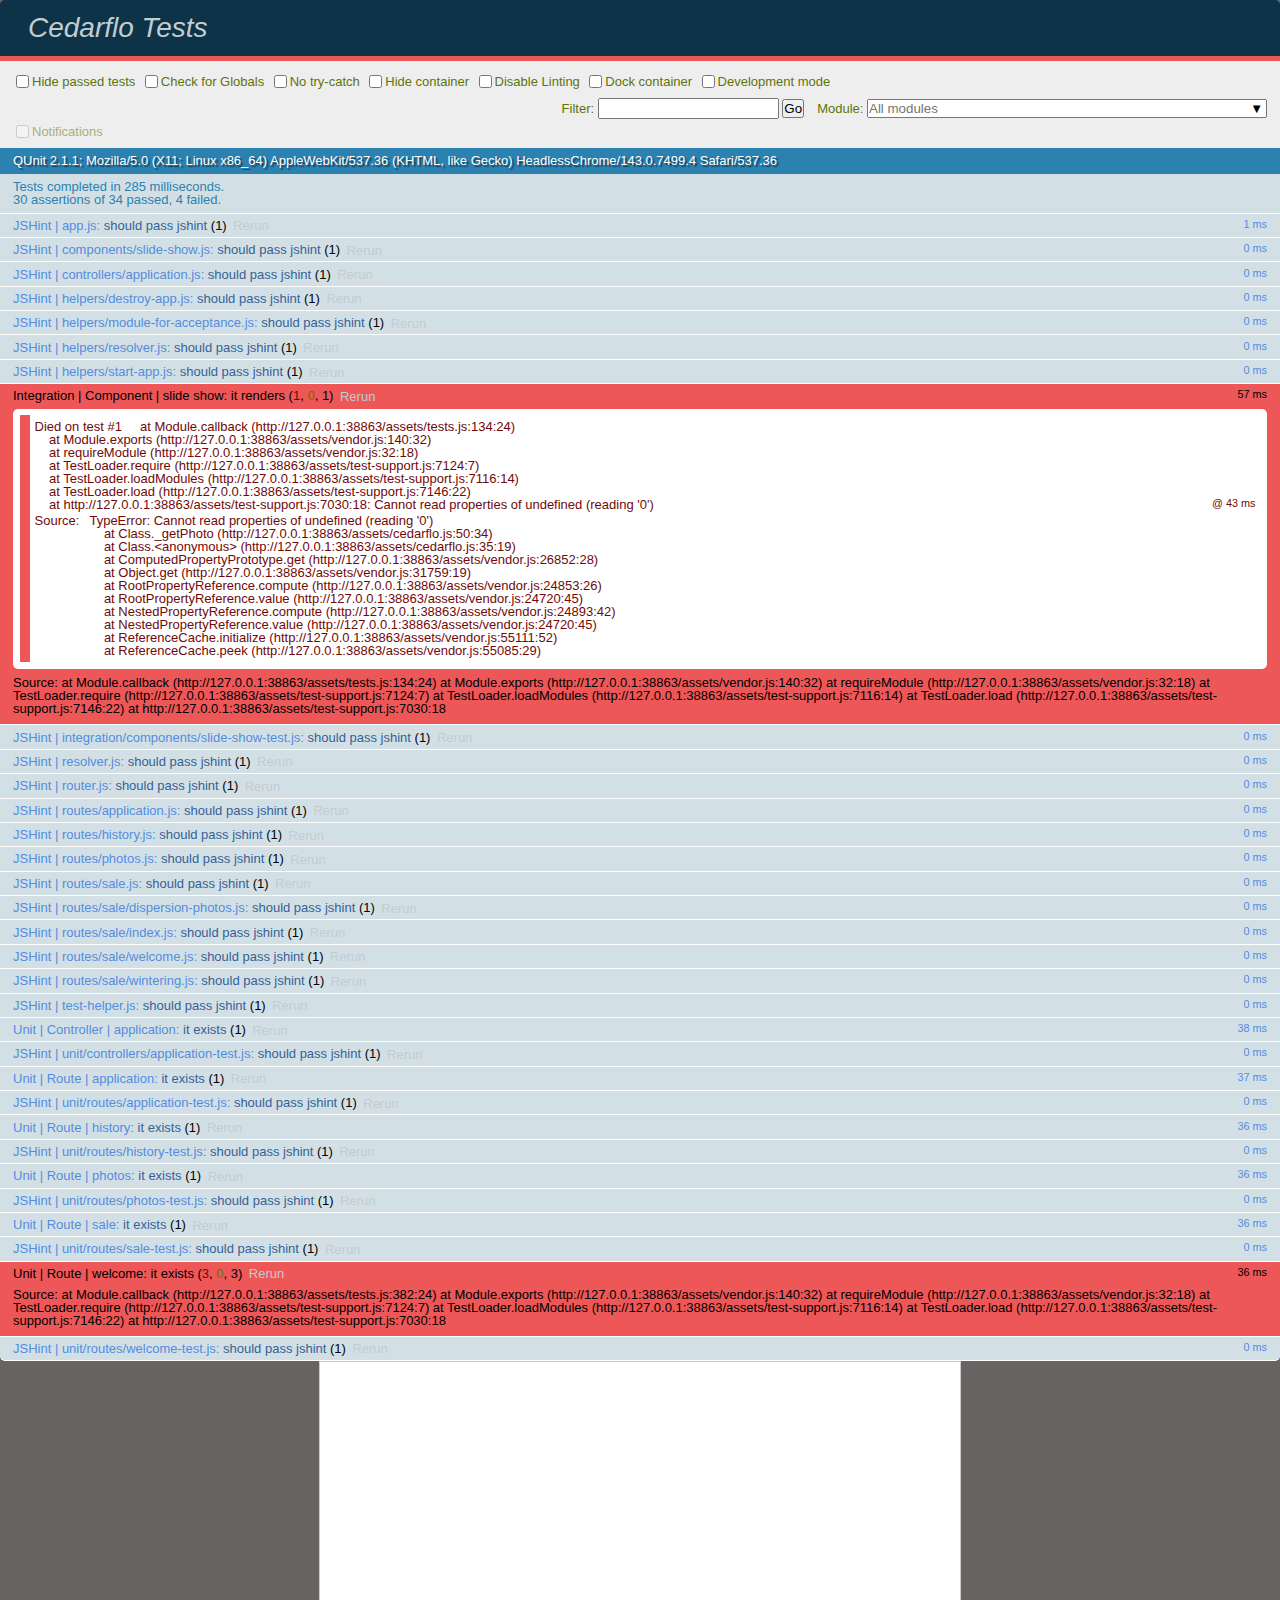
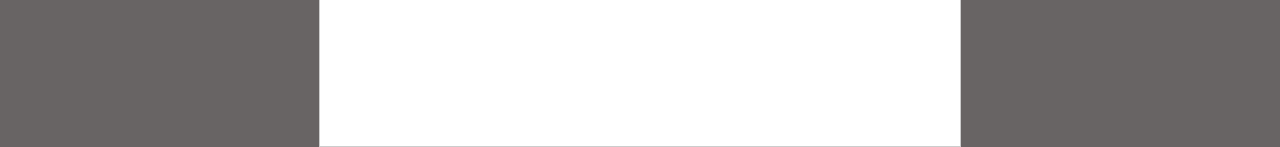
==== commit 8f87a437: "rename dispersion from *.JPG to *.jpg" ====
--- a/tests/index.html
+++ b/tests/index.html
@@ -8,7 +8,7 @@
     <meta name="viewport" content="width=device-width, initial-scale=1">
 
     
-<meta name="cedarflo/config/environment" content="%7B%22modulePrefix%22%3A%22cedarflo%22%2C%22environment%22%3A%22test%22%2C%22rootURL%22%3A%22/%22%2C%22locationType%22%3A%22none%22%2C%22EmberENV%22%3A%7B%22FEATURES%22%3A%7B%7D%2C%22EXTEND_PROTOTYPES%22%3A%7B%22Date%22%3Afalse%7D%7D%2C%22APP%22%3A%7B%22LOG_ACTIVE_GENERATION%22%3Afalse%2C%22LOG_VIEW_LOOKUPS%22%3Afalse%2C%22rootElement%22%3A%22%23ember-testing%22%2C%22name%22%3A%22cedarflo%22%2C%22version%22%3A%220.0.0+ede4423c%22%7D%2C%22exportApplicationGlobal%22%3Atrue%7D" />
+<meta name="cedarflo/config/environment" content="%7B%22modulePrefix%22%3A%22cedarflo%22%2C%22environment%22%3A%22test%22%2C%22rootURL%22%3A%22/%22%2C%22locationType%22%3A%22none%22%2C%22EmberENV%22%3A%7B%22FEATURES%22%3A%7B%7D%2C%22EXTEND_PROTOTYPES%22%3A%7B%22Date%22%3Afalse%7D%7D%2C%22APP%22%3A%7B%22LOG_ACTIVE_GENERATION%22%3Afalse%2C%22LOG_VIEW_LOOKUPS%22%3Afalse%2C%22rootElement%22%3A%22%23ember-testing%22%2C%22name%22%3A%22cedarflo%22%2C%22version%22%3A%220.0.0+bf19f60b%22%7D%2C%22exportApplicationGlobal%22%3Atrue%7D" />
     
 
     <link rel="stylesheet" href="/assets/vendor.css">
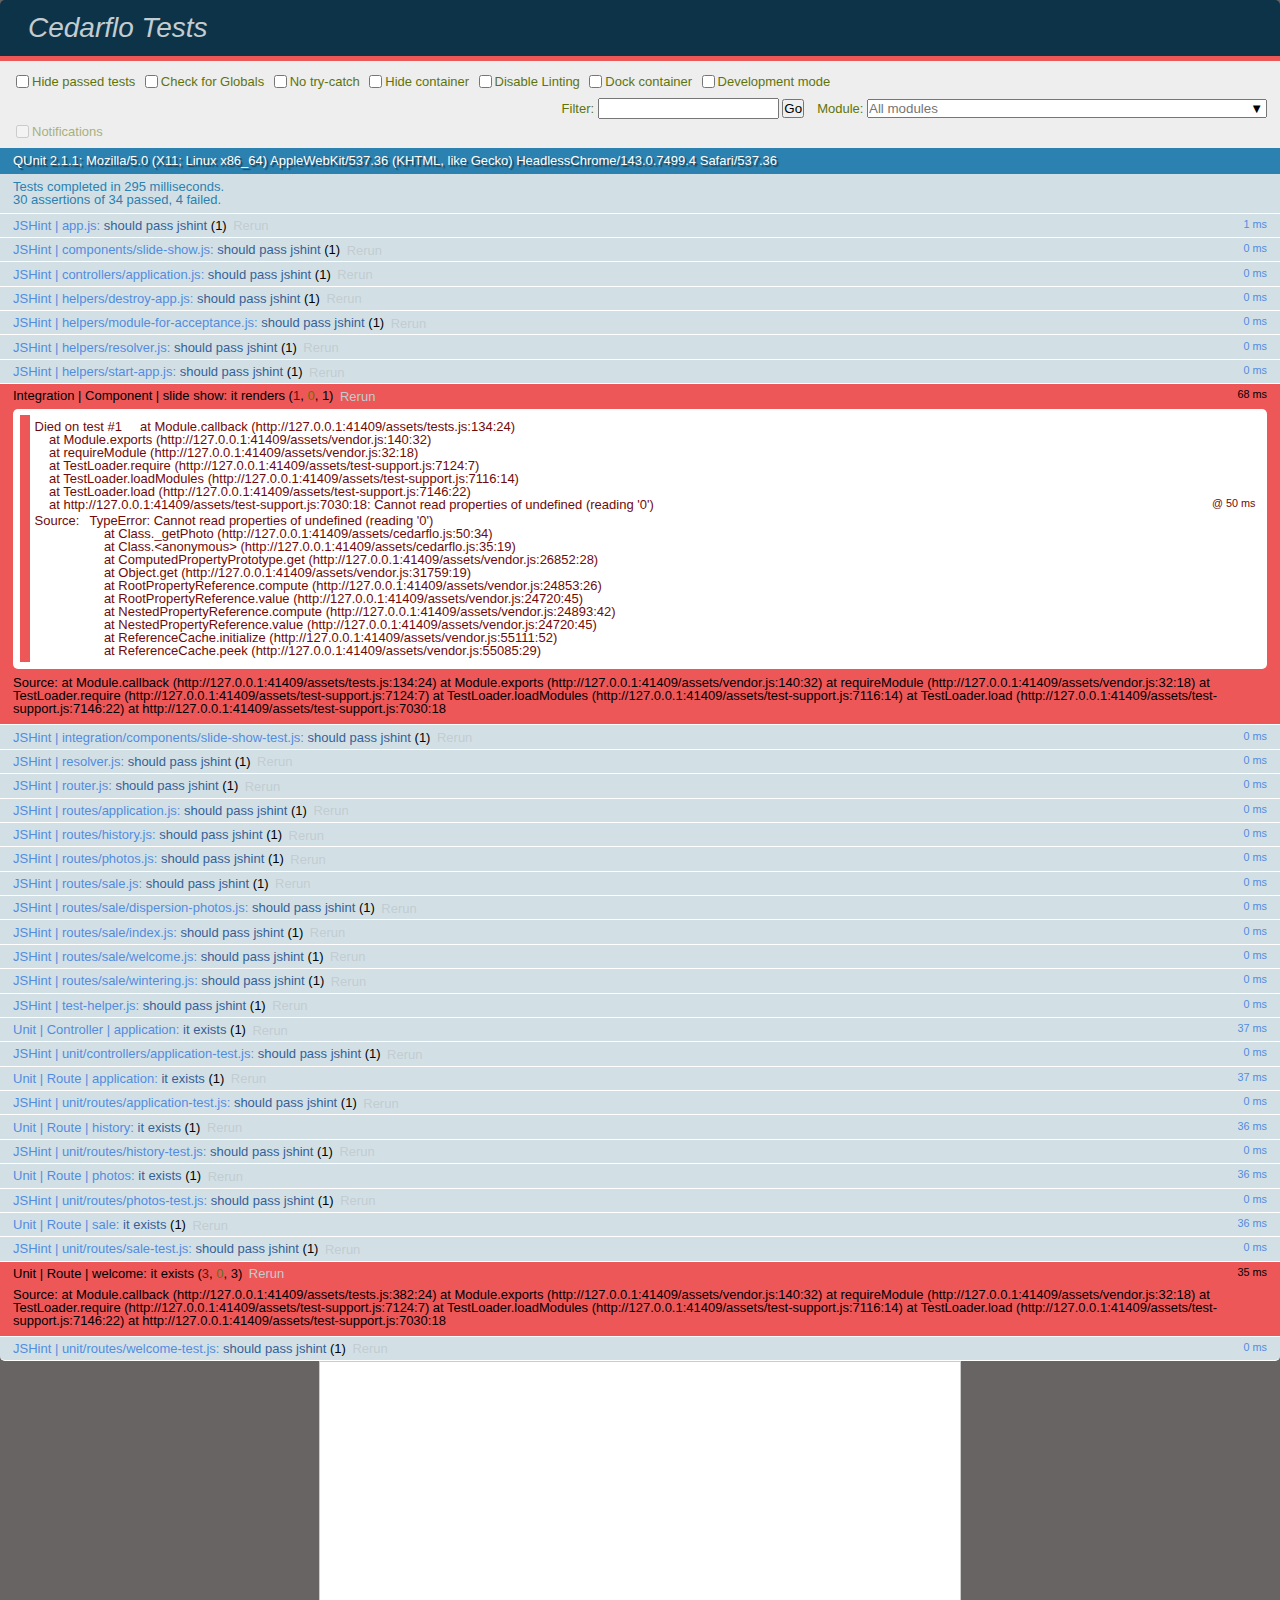
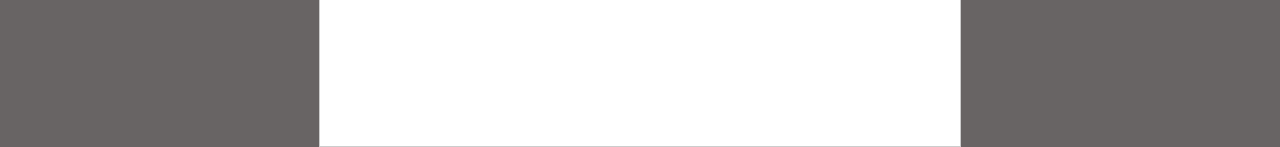
==== commit e7b38b27: "Update Sale Catalog PDF" ====
--- a/tests/index.html
+++ b/tests/index.html
@@ -8,7 +8,7 @@
     <meta name="viewport" content="width=device-width, initial-scale=1">
 
     
-<meta name="cedarflo/config/environment" content="%7B%22modulePrefix%22%3A%22cedarflo%22%2C%22environment%22%3A%22test%22%2C%22rootURL%22%3A%22/%22%2C%22locationType%22%3A%22none%22%2C%22EmberENV%22%3A%7B%22FEATURES%22%3A%7B%7D%2C%22EXTEND_PROTOTYPES%22%3A%7B%22Date%22%3Afalse%7D%7D%2C%22APP%22%3A%7B%22LOG_ACTIVE_GENERATION%22%3Afalse%2C%22LOG_VIEW_LOOKUPS%22%3Afalse%2C%22rootElement%22%3A%22%23ember-testing%22%2C%22name%22%3A%22cedarflo%22%2C%22version%22%3A%220.0.0+bf19f60b%22%7D%2C%22exportApplicationGlobal%22%3Atrue%7D" />
+<meta name="cedarflo/config/environment" content="%7B%22modulePrefix%22%3A%22cedarflo%22%2C%22environment%22%3A%22test%22%2C%22rootURL%22%3A%22/%22%2C%22locationType%22%3A%22none%22%2C%22EmberENV%22%3A%7B%22FEATURES%22%3A%7B%7D%2C%22EXTEND_PROTOTYPES%22%3A%7B%22Date%22%3Afalse%7D%7D%2C%22APP%22%3A%7B%22LOG_ACTIVE_GENERATION%22%3Afalse%2C%22LOG_VIEW_LOOKUPS%22%3Afalse%2C%22rootElement%22%3A%22%23ember-testing%22%2C%22name%22%3A%22cedarflo%22%2C%22version%22%3A%220.0.0+6fa941a5%22%7D%2C%22exportApplicationGlobal%22%3Atrue%7D" />
     
 
     <link rel="stylesheet" href="/assets/vendor.css">
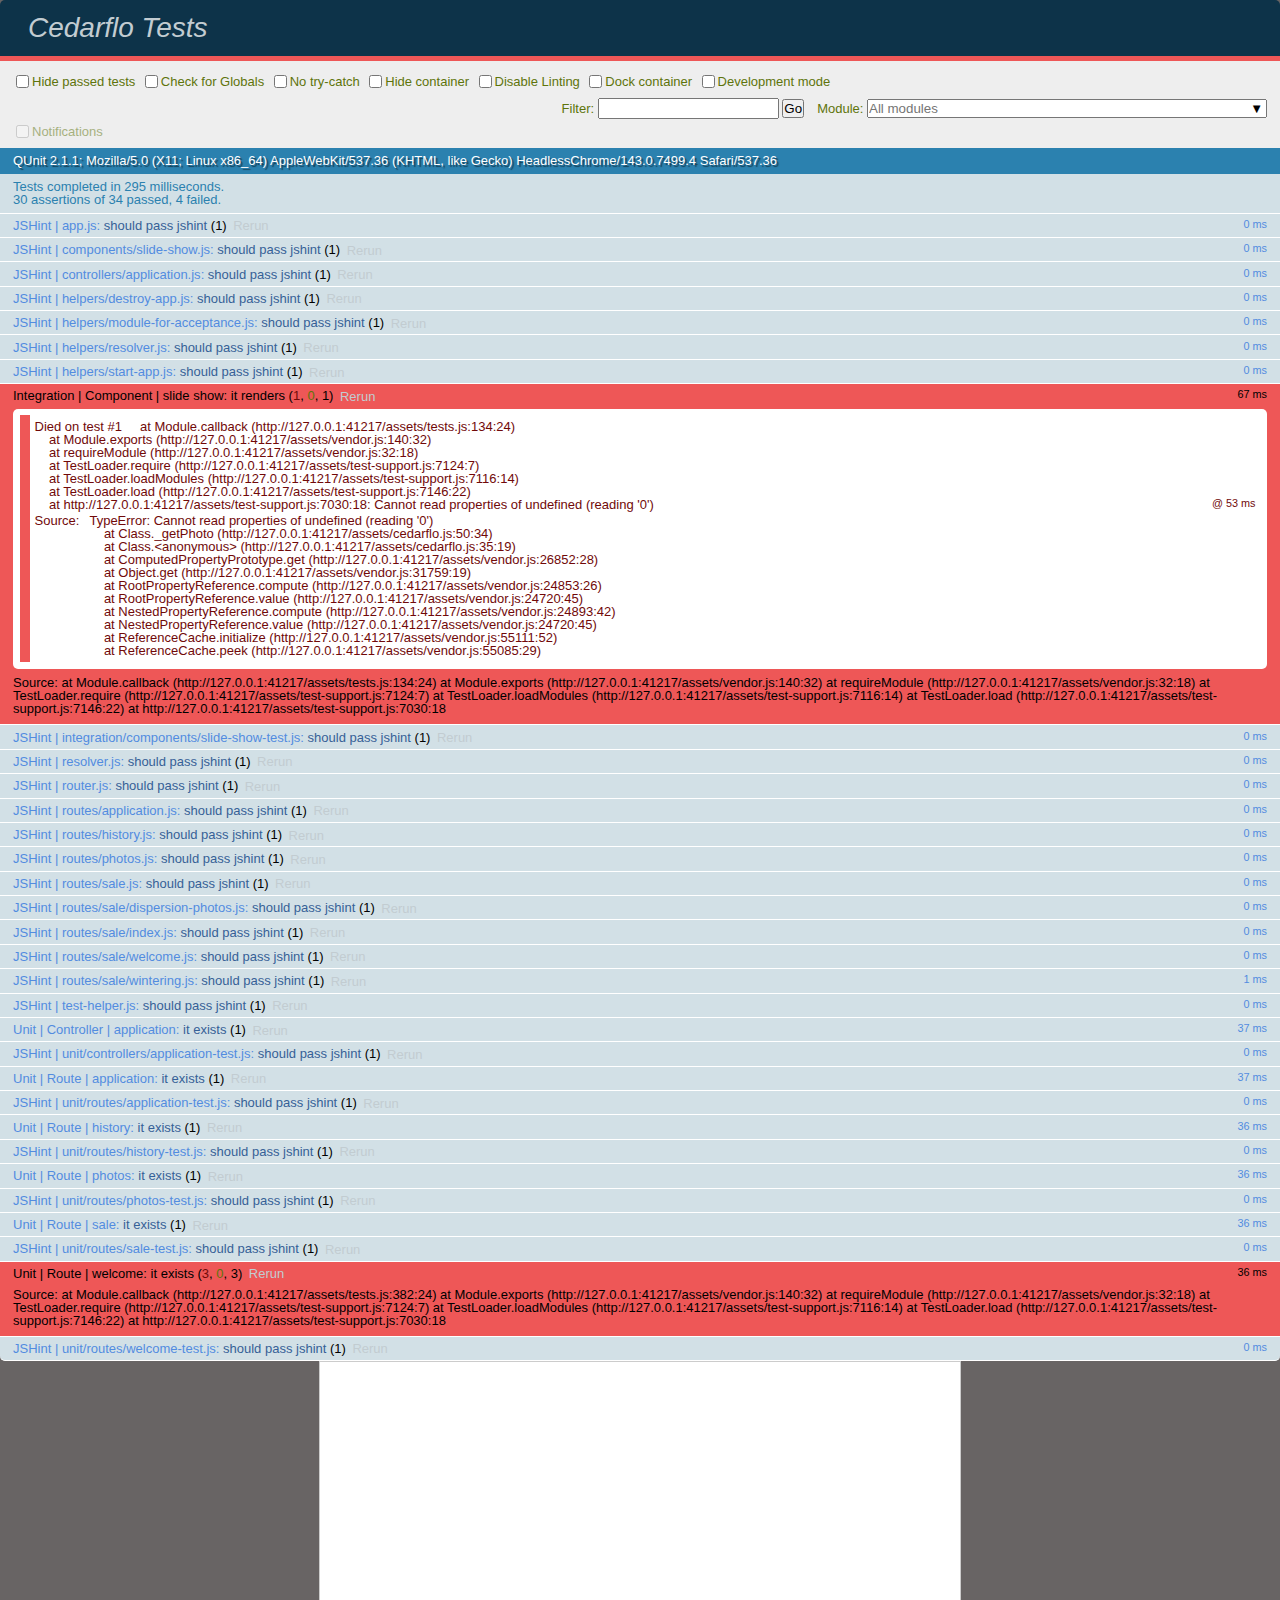
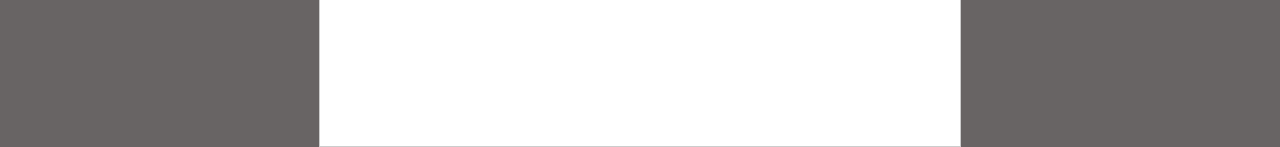
==== commit 7475cd7d: "add links to DVAuction" ====
--- a/tests/index.html
+++ b/tests/index.html
@@ -8,7 +8,7 @@
     <meta name="viewport" content="width=device-width, initial-scale=1">
 
     
-<meta name="cedarflo/config/environment" content="%7B%22modulePrefix%22%3A%22cedarflo%22%2C%22environment%22%3A%22test%22%2C%22rootURL%22%3A%22/%22%2C%22locationType%22%3A%22none%22%2C%22EmberENV%22%3A%7B%22FEATURES%22%3A%7B%7D%2C%22EXTEND_PROTOTYPES%22%3A%7B%22Date%22%3Afalse%7D%7D%2C%22APP%22%3A%7B%22LOG_ACTIVE_GENERATION%22%3Afalse%2C%22LOG_VIEW_LOOKUPS%22%3Afalse%2C%22rootElement%22%3A%22%23ember-testing%22%2C%22name%22%3A%22cedarflo%22%2C%22version%22%3A%220.0.0+6fa941a5%22%7D%2C%22exportApplicationGlobal%22%3Atrue%7D" />
+<meta name="cedarflo/config/environment" content="%7B%22modulePrefix%22%3A%22cedarflo%22%2C%22environment%22%3A%22test%22%2C%22rootURL%22%3A%22/%22%2C%22locationType%22%3A%22none%22%2C%22EmberENV%22%3A%7B%22FEATURES%22%3A%7B%7D%2C%22EXTEND_PROTOTYPES%22%3A%7B%22Date%22%3Afalse%7D%7D%2C%22APP%22%3A%7B%22LOG_ACTIVE_GENERATION%22%3Afalse%2C%22LOG_VIEW_LOOKUPS%22%3Afalse%2C%22rootElement%22%3A%22%23ember-testing%22%2C%22name%22%3A%22cedarflo%22%2C%22version%22%3A%220.0.0+e9844eb2%22%7D%2C%22exportApplicationGlobal%22%3Atrue%7D" />
     
 
     <link rel="stylesheet" href="/assets/vendor.css">
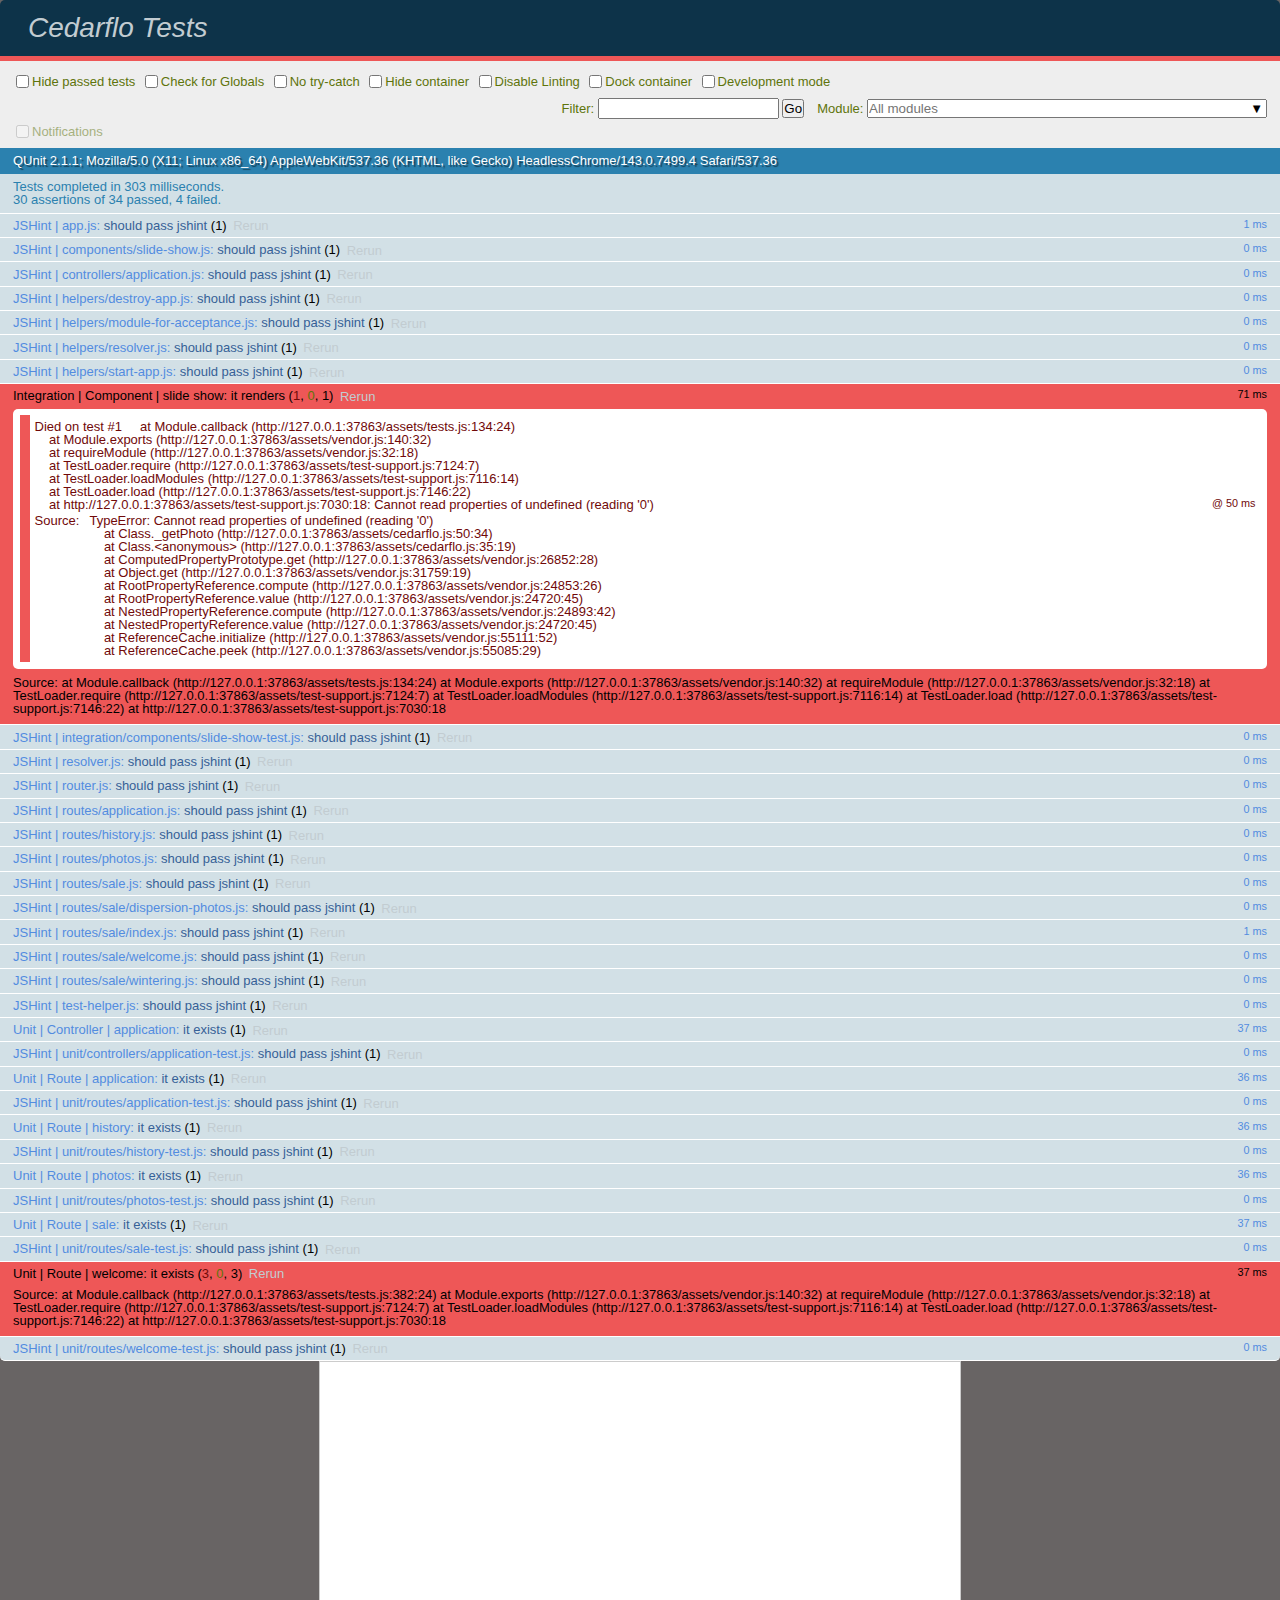
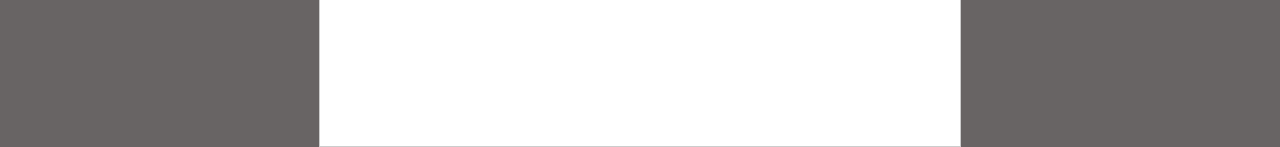
==== commit 24dc2d24: "Add sale order" ====
--- a/tests/index.html
+++ b/tests/index.html
@@ -8,7 +8,7 @@
     <meta name="viewport" content="width=device-width, initial-scale=1">
 
     
-<meta name="cedarflo/config/environment" content="%7B%22modulePrefix%22%3A%22cedarflo%22%2C%22environment%22%3A%22test%22%2C%22rootURL%22%3A%22/%22%2C%22locationType%22%3A%22none%22%2C%22EmberENV%22%3A%7B%22FEATURES%22%3A%7B%7D%2C%22EXTEND_PROTOTYPES%22%3A%7B%22Date%22%3Afalse%7D%7D%2C%22APP%22%3A%7B%22LOG_ACTIVE_GENERATION%22%3Afalse%2C%22LOG_VIEW_LOOKUPS%22%3Afalse%2C%22rootElement%22%3A%22%23ember-testing%22%2C%22name%22%3A%22cedarflo%22%2C%22version%22%3A%220.0.0+e9844eb2%22%7D%2C%22exportApplicationGlobal%22%3Atrue%7D" />
+<meta name="cedarflo/config/environment" content="%7B%22modulePrefix%22%3A%22cedarflo%22%2C%22environment%22%3A%22test%22%2C%22rootURL%22%3A%22/%22%2C%22locationType%22%3A%22none%22%2C%22EmberENV%22%3A%7B%22FEATURES%22%3A%7B%7D%2C%22EXTEND_PROTOTYPES%22%3A%7B%22Date%22%3Afalse%7D%7D%2C%22APP%22%3A%7B%22LOG_ACTIVE_GENERATION%22%3Afalse%2C%22LOG_VIEW_LOOKUPS%22%3Afalse%2C%22rootElement%22%3A%22%23ember-testing%22%2C%22name%22%3A%22cedarflo%22%2C%22version%22%3A%220.0.0+5ed3f02e%22%7D%2C%22exportApplicationGlobal%22%3Atrue%7D" />
     
 
     <link rel="stylesheet" href="/assets/vendor.css">
